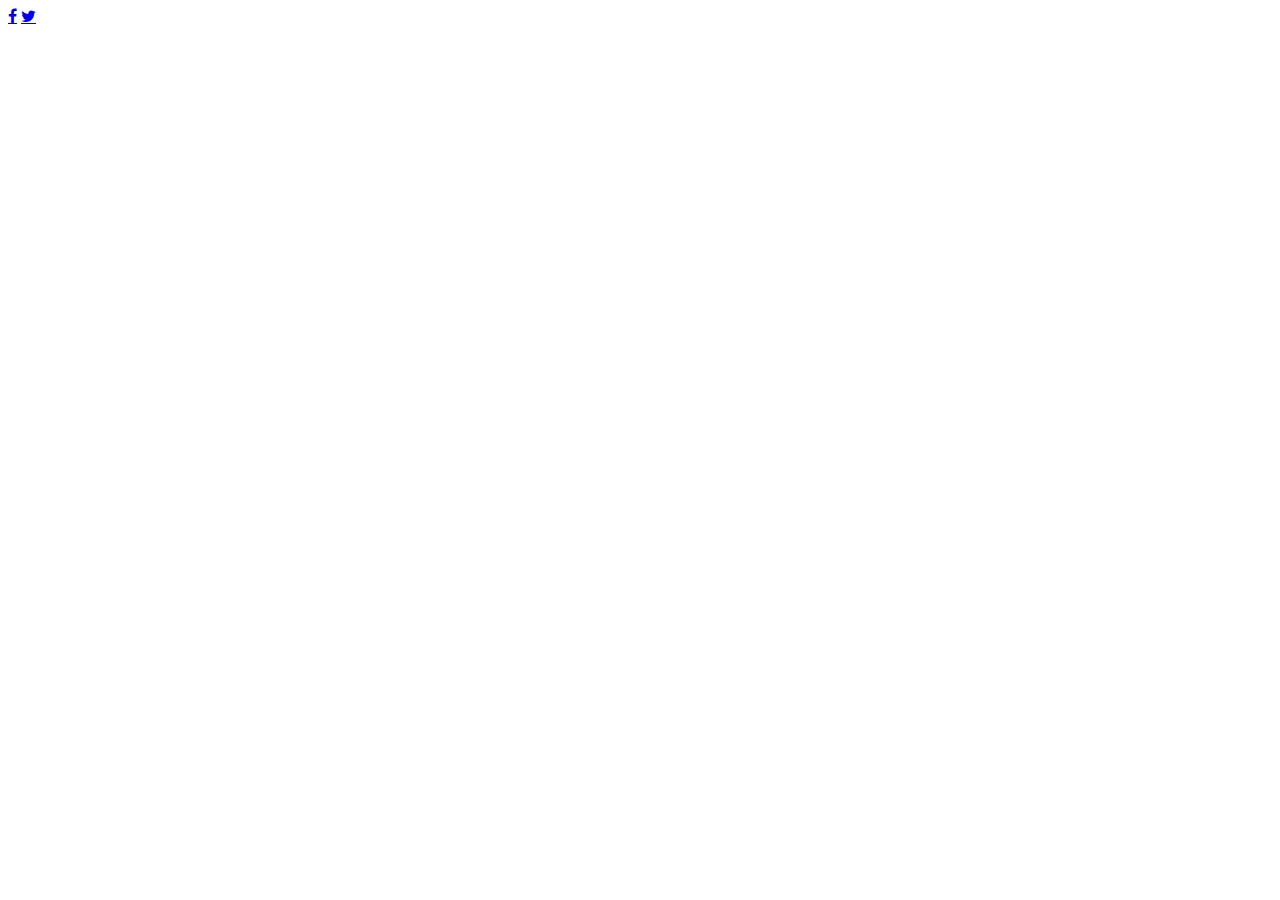
==== Resume/Contact.html @ 98ac0b5c "Resume" ====
<!DOCTYPE html>
<html>
	<head>
		<!-- Add auto-adjusting to html -->
			<meta name="viewport" content="width=device-width, initial-scale=1.0">
		<!-- Add Stylesheet manually -->
	 		<link rel="stylesheet" href="conn.css">
	  	<!-- Add icon library -->
			<link rel="stylesheet" href="https://cdnjs.cloudflare.com/ajax/libs/font-awesome/4.7.0/css/font-awesome.min.css">
	</head>
	<body>

		<header>
			
		</header>
		<footer>
			<a href="https://www.facebook.com/Pavi12Thran" class="fa fa-facebook"></a>			
			<a href="#" class="fa fa-twitter"></a>
		</footer>
	</body>
</html>
---- Resume/conn.css ----
h1{
	color:red;
}
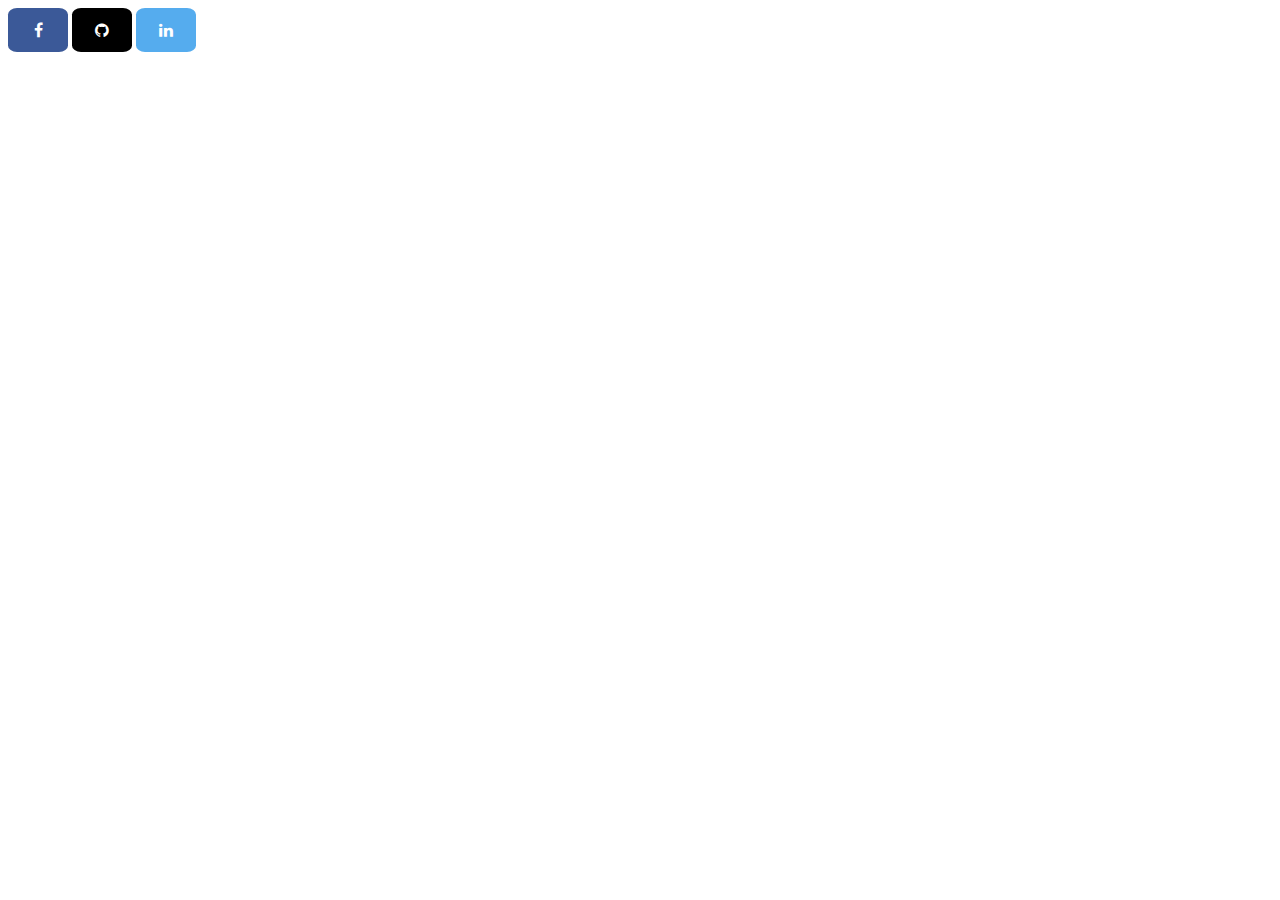
==== commit 21380892: "ICONS" ====
--- a/Resume/Contact.html
+++ b/Resume/Contact.html
@@ -15,7 +15,8 @@
 		</header>
 		<footer>
 			<a href="https://www.facebook.com/Pavi12Thran" class="fa fa-facebook"></a>			
-			<a href="#" class="fa fa-twitter"></a>
+			<a href="https://github.com/Pavithran12" class="fa fa-github"></a>
+			<a href="https://www.linkedin.com/in/pavithran-m-176595121/" class="fa fa-linkedin"></a>
 		</footer>
 	</body>
 </html>--- a/Resume/conn.css
+++ b/Resume/conn.css
@@ -1,3 +1,35 @@
-h1{
-	color:red;
+/* Style all font awesome icons */
+.fa {
+  padding: 14px;
+  font-size: 18px;
+  width: 32px;
+  text-align: center;
+  text-decoration: none;
+}
+
+/* Add a hover effect if you want */
+.fa:hover {
+  opacity: 0.7;
+}
+
+/* Set a specific color for each brand */
+
+/* Facebook */
+.fa-facebook {
+  background: #3B5998;
+  color: white;
+  border-radius:15%;
+}
+/* Github */
+.fa-github {
+  background: black;
+  color: white;
+  border-radius:15%;
+}
+
+/* Twitter */
+.fa-linkedin {
+  background: #55ACEE;
+  color: white;
+  border-radius:15%;
 }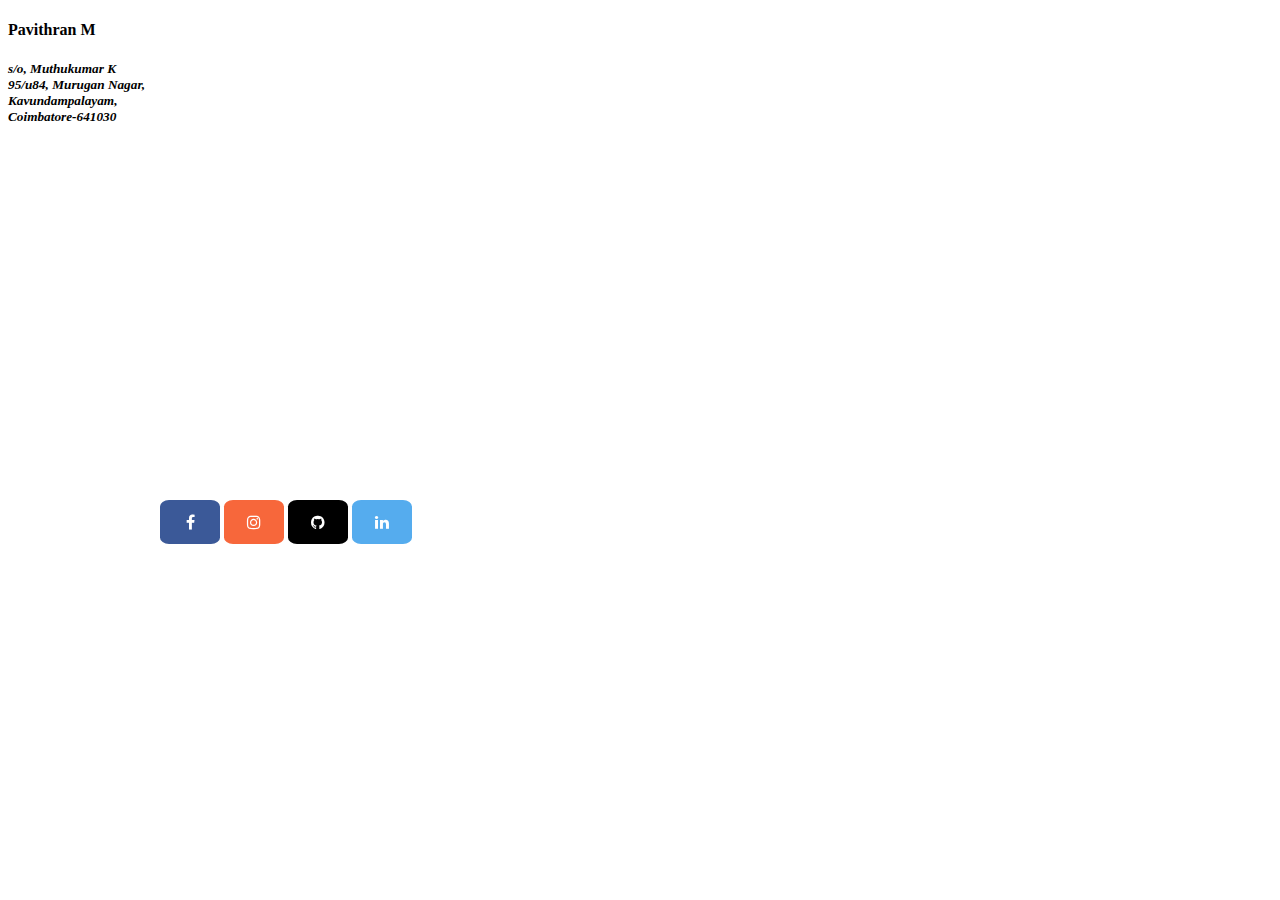
==== commit 25c469eb: "changes of adding icons and address" ====
--- a/Resume/Contact.html
+++ b/Resume/Contact.html
@@ -11,10 +11,18 @@
 	<body>
 
 		<header>
+			<h4>Pavithran M</h4>
+			<h5><address>
+				s/o, Muthukumar K<br>
+				95/u84, Murugan Nagar,<br>
+				Kavundampalayam,<br>
+				Coimbatore-641030<br>
+			</address></h5>
 			
 		</header>
 		<footer>
-			<a href="https://www.facebook.com/Pavi12Thran" class="fa fa-facebook"></a>			
+			<a href="https://www.facebook.com/Pavi12Thran" class="fa fa-facebook"></a>
+			<a href="https://www.instagram.com/p12_pavi/?fbclid=IwAR2G4Qcr8L6dAMYFCiZ-LLW3mar5Lyx0W9Pyy3UCcqQT5m-83uxytOLUCQM" class="fa fa-instagram"></a>			
 			<a href="https://github.com/Pavithran12" class="fa fa-github"></a>
 			<a href="https://www.linkedin.com/in/pavithran-m-176595121/" class="fa fa-linkedin"></a>
 		</footer>
--- a/Resume/conn.css
+++ b/Resume/conn.css
@@ -1,7 +1,20 @@
+
+header{
+
+}
+/*design for the icons*/
+footer {
+   position:fixed;
+   left:10em;
+   bottom:0em;
+   height:25em;
+   width:100%;
+}
+
 /* Style all font awesome icons */
 .fa {
   padding: 14px;
-  font-size: 18px;
+  font-size: 22px;
   width: 32px;
   text-align: center;
   text-decoration: none;
@@ -31,5 +44,11 @@
 .fa-linkedin {
   background: #55ACEE;
   color: white;
-  border-radius:15%;
-}+  border-radius:15%; 
+}
+
+.fa-instagram {
+  background:#f7673b;
+  color: white;
+  border-radius:15%; 
+}
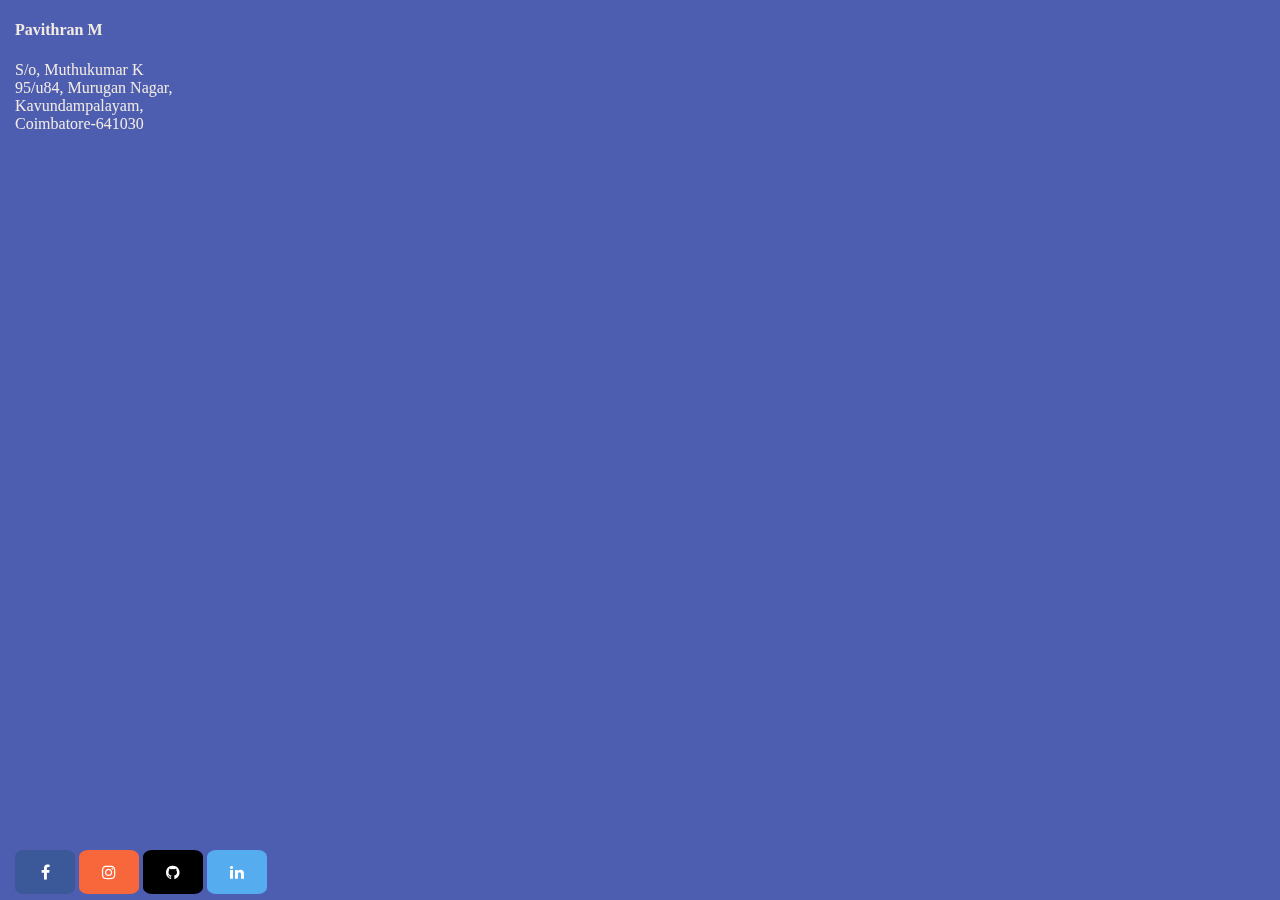
==== commit 2d714146: "footer" ====
--- a/Resume/Contact.html
+++ b/Resume/Contact.html
@@ -11,13 +11,14 @@
 	<body>
 
 		<header>
+			<div class="details">
 			<h4>Pavithran M</h4>
-			<h5><address>
-				s/o, Muthukumar K<br>
+			<p>	S/o, Muthukumar K<br>
 				95/u84, Murugan Nagar,<br>
 				Kavundampalayam,<br>
 				Coimbatore-641030<br>
-			</address></h5>
+			</p>
+			</div>
 			
 		</header>
 		<footer>
--- a/Resume/conn.css
+++ b/Resume/conn.css
@@ -1,14 +1,24 @@
-
+html{
+	background-color:#4d5eb0;
+}
 header{
 
 }
 /*design for the icons*/
 footer {
+	display: block;
    position:fixed;
-   left:10em;
-   bottom:0em;
-   height:25em;
+   left:15px;
+   bottom:0px;
+   height:50px;
    width:100%;
+}
+.details{
+	position:fixed;
+	left:15px;
+	top:0px;
+	height:50px;
+	color:#f2ebe4;
 }
 
 /* Style all font awesome icons */
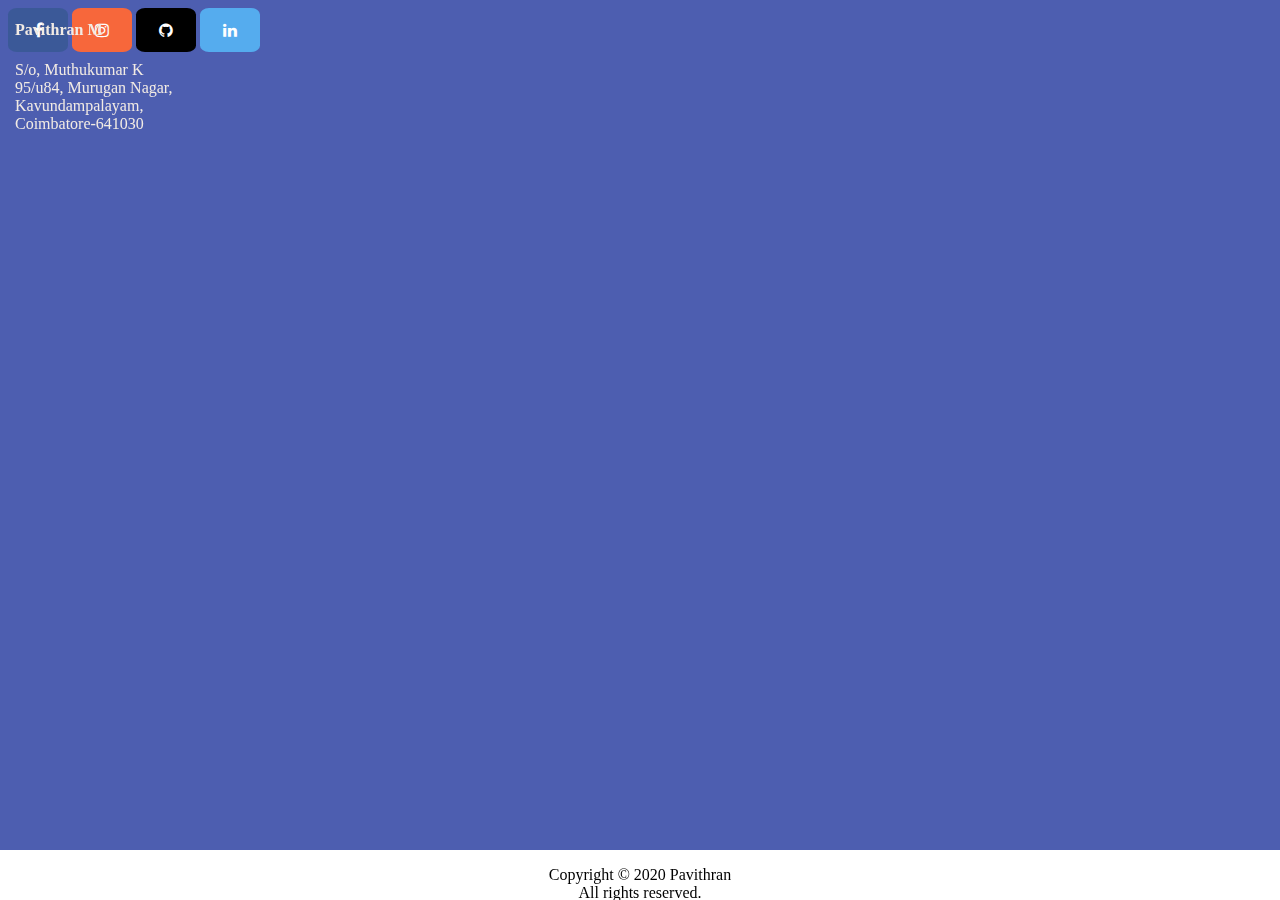
==== commit f755efdf: "copyright" ====
--- a/Resume/Contact.html
+++ b/Resume/Contact.html
@@ -19,13 +19,17 @@
 				Coimbatore-641030<br>
 			</p>
 			</div>
-			
-		</header>
-		<footer>
+
 			<a href="https://www.facebook.com/Pavi12Thran" class="fa fa-facebook"></a>
 			<a href="https://www.instagram.com/p12_pavi/?fbclid=IwAR2G4Qcr8L6dAMYFCiZ-LLW3mar5Lyx0W9Pyy3UCcqQT5m-83uxytOLUCQM" class="fa fa-instagram"></a>			
 			<a href="https://github.com/Pavithran12" class="fa fa-github"></a>
 			<a href="https://www.linkedin.com/in/pavithran-m-176595121/" class="fa fa-linkedin"></a>
+			
+		</header>
+		<footer>
+			<p>Copyright &copy; 2020 Pavithran<br>All rights reserved.</p>
 		</footer>
+			
+
 	</body>
 </html>--- a/Resume/conn.css
+++ b/Resume/conn.css
@@ -6,12 +6,14 @@
 }
 /*design for the icons*/
 footer {
-	display: block;
+   display: block;
    position:fixed;
-   left:15px;
+   left:0%;
    bottom:0px;
    height:50px;
    width:100%;
+   background-color:white;
+   text-align: center;
 }
 .details{
 	position:fixed;
